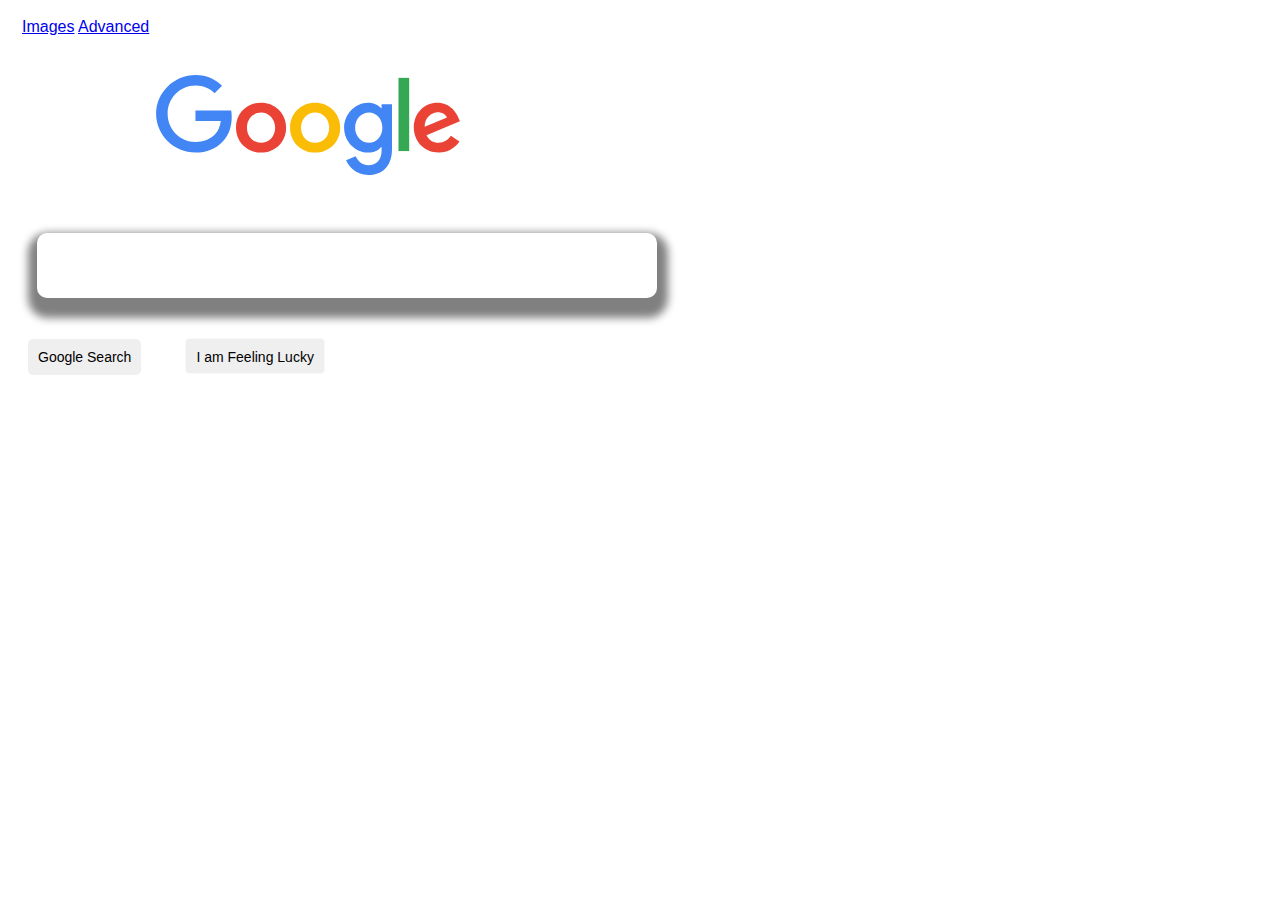
==== index.html @ bc4bd612 "Move: Files to web50" ====
<!doctype html>
<html lang="en"> 
    <head>
      <title>Search</title>
        <!-- Required meta tags -->
        <meta charset="utf-8">
        <meta name="viewport" content="width=device-width, initial-scale=1, shrink-to-fit=yes">
        <!-- Bootstrap CSS v5.2.1 -->
        <link href="https://cdn.jsdelivr.net/npm/bootstrap@5.2.1/dist/css/bootstrap.min.css" rel="stylesheet"
          integrity="sha384-iYQeCzEYFbKjA/T2uDLTpkwGzCiq6soy8tYaI1GyVh/UjpbCx/TYkiZhlZB6+fzT" crossorigin="anonymous">
        <link href="custom.css" rel="stylesheet">
    </head>
    <body>
      <div class="d-flex justify-content-end pm">
        <a class="btn btn-link" href="images.html" role="button">Images</a>
        <a class="btn btn-link" href="advanced.html" role="button">Advanced</a>
      </div>
      <header class="text-center">
        <a href="index.html"><svg xmlns="http://www.w3.org/2000/svg" width="600" height="150" viewBox="-40.446 -22.19 350.532 133.14"><path fill="#EA4335" d="M115.39 46.71c0 12.77-9.99 22.18-22.25 22.18s-22.25-9.41-22.25-22.18c0-12.86 9.99-22.18 22.25-22.18s22.25 9.32 22.25 22.18zm-9.74 0c0-7.98-5.79-13.44-12.51-13.44s-12.51 5.46-12.51 13.44c0 7.9 5.79 13.44 12.51 13.44s12.51-5.55 12.51-13.44z"/><path fill="#FBBC05" d="M163.39 46.71c0 12.77-9.99 22.18-22.25 22.18s-22.25-9.41-22.25-22.18c0-12.85 9.99-22.18 22.25-22.18s22.25 9.32 22.25 22.18zm-9.74 0c0-7.98-5.79-13.44-12.51-13.44s-12.51 5.46-12.51 13.44c0 7.9 5.79 13.44 12.51 13.44s12.51-5.55 12.51-13.44z"/><path fill="#4285F4" d="M209.39 25.87v39.82c0 16.38-9.66 23.07-21.08 23.07-10.75 0-17.22-7.19-19.66-13.07l8.48-3.53c1.51 3.61 5.21 7.87 11.17 7.87 7.31 0 11.84-4.51 11.84-13v-3.19h-.34c-2.18 2.69-6.38 5.04-11.68 5.04-11.09 0-21.25-9.66-21.25-22.09 0-12.52 10.16-22.26 21.25-22.26 5.29 0 9.49 2.35 11.68 4.96h.34v-3.61h9.25zm-8.56 20.92c0-7.81-5.21-13.52-11.84-13.52-6.72 0-12.35 5.71-12.35 13.52 0 7.73 5.63 13.36 12.35 13.36 6.63 0 11.84-5.63 11.84-13.36z"/><path fill="#34A853" d="M224.64 2.53v65h-9.5v-65z"/><path fill="#EA4335" d="m261.66 54.01 7.56 5.04c-2.44 3.61-8.32 9.83-18.48 9.83-12.6 0-22.01-9.74-22.01-22.18 0-13.19 9.49-22.18 20.92-22.18 11.51 0 17.14 9.16 18.98 14.11l1.01 2.52-29.65 12.28c2.27 4.45 5.8 6.72 10.75 6.72 4.96 0 8.4-2.44 10.92-6.14zm-23.27-7.98 19.82-8.23c-1.09-2.77-4.37-4.7-8.23-4.7-4.95 0-11.84 4.37-11.59 12.93z"/><path fill="#4285F4" d="M34.93 40.94v-9.41h31.71c.31 1.64.47 3.58.47 5.68 0 7.06-1.93 15.79-8.15 22.01-6.05 6.3-13.78 9.66-24.02 9.66C15.96 68.88 0 53.42 0 34.44 0 15.46 15.96 0 34.94 0c10.5 0 17.98 4.12 23.6 9.49l-6.64 6.64c-4.03-3.78-9.49-6.72-16.97-6.72-13.86 0-24.7 11.17-24.7 25.03 0 13.86 10.84 25.03 24.7 25.03 8.99 0 14.11-3.61 17.39-6.89 2.66-2.66 4.41-6.46 5.1-11.65z"/></svg></a>
      </header>
      <main>
        <form action="https://google.com/search">
          <div class="text-center mb-3 pm"><input type="text" name="query" id="q"></div>
          <div class="text-center">
            <input class="pmsearch" type="submit" value="Google Search" id="submit">
            <input class="pmsearch" type="submit" name="btnI" value="I am Feeling Lucky">
          </div>
        </form>
      </main>
      <footer>
      <!-- place footer here -->
      </footer>
      <!-- Bootstrap JavaScript Libraries -->
      <script src="https://cdn.jsdelivr.net/npm/@popperjs/core@2.11.6/dist/umd/popper.min.js"
      integrity="sha384-oBqDVmMz9ATKxIep9tiCxS/Z9fNfEXiDAYTujMAeBAsjFuCZSmKbSSUnQlmh/jp3" crossorigin="anonymous">
      </script>

      <script src="https://cdn.jsdelivr.net/npm/bootstrap@5.2.1/dist/js/bootstrap.min.js"
        integrity="sha384-7VPbUDkoPSGFnVtYi0QogXtr74QeVeeIs99Qfg5YCF+TidwNdjvaKZX19NZ/e6oz" crossorigin="anonymous">
      </script>
    </body>
</html>
---- custom.css ----
@media only screen and (max-width: 452px) {
    body {
        -webkit-border-radius:0;
        border-radius: 0;
        height: 100%;
        margin: 0;
        max-width: unset;
        padding: 0;
        width: 50%
    }
}

#q{
    width: 600px;
    height: 45px;
    border-radius: 10px;
    border: 1px gray;
    padding: 10px;
    margin: 15px;
    box-shadow: 1px 10px 8px 10px gray;
}

#submit{
    border: 4px;
    border-color: gray;
    border-radius: 5px;
}

div.field > input[type= submit]{
    border: 4px;
    border-color: gray;
    border-radius: 5px;
    visibility: hidden;
}

.pm {
    padding: 10px;
    margin: 4px;
    font-family: arial, sans-serif;
}
.pmsearch{
    padding: 10px;
    margin: 11px 20px;
    font-family: arial, sans-serif;
    font-size: 14px;
    height: 36px;
    border-radius: 4px;
    border: 1px solid #f8f9fa;
    color: black;
}

.advancedlogo{
    color: #d93025;
    font-size: 20px;
    margin: 15px 35px
}

.line {
    border-bottom: 1px solid #ebebeb;
}
.pagebox{
    max-width: 1140px;
    min-width: 200px;
    width: 96%;
    margin: 40px 2% 0 45px;
}

div.rectangle {
    width: 100%;
    clear: both;
}

div.pageline {
    clear: both;
}
div.rectangle div.c-head {
    float: left;
    display: inline-block;
    min-width: 167px;
    font-weight: 500;
    color: #333;
    vertical-align: middle;
}

div.c-main {
    height: 30px;
    display: table-cell;
    vertical-align: middle;
}

div.rectangle div.space {
    float: left;
    display: inline-block;
    min-width: 167px;
    min-height: 41px;
    vertical-align: middle;
    width: 50%;
}

div.rectangle div.s-head {
    float: left;
    display: inline-block;
    font-size: 13px;
    font-weight: 700;
    color: #777;
    padding-left: 5px;
    vertical-align: middle;
}
div.rectangle div.atw {
    float: left;
    display: inline-block;
    min-width: 167px;
    width: 16%;
    height: 42px;
    color: #222;
    font-size: 13px;
    line-height: 16px;
    vertical-align: middle;
}

div.rectangle div.inputbox {
    float: left;
    display: inline-block;
    min-width: 167px;
    min-height: 41px;
    vertical-align: middle;
    width: 50%;
}

div.field {
    padding-right: 16px;
}

div.rectangle div.textinput input[type=text] {
    width: 100%;
    text-align: left;
}
.textinput {
    border-radius: 1px;
    border: 1px solid #d9d9d9;
    border-top: 1px solid #c0c0c0;
    font-size: 13px;
    height: 25px;
    padding: 1px 8px;
    width: 480px;
}

div.rectangle div.rightbox {
    float: left;
    display: inline-block;
    width: 32%;
    min-width: 160px;
    margin: 0 0 8px 1px;
    color: #555;
    font-size: 11px;
    padding-left: 5px;
    vertical-align: middle;
    position: relative;
}

span.grey {
    color: #666;
    font-family: monospace;
    font-size: 11px;
    white-space: pre;
}
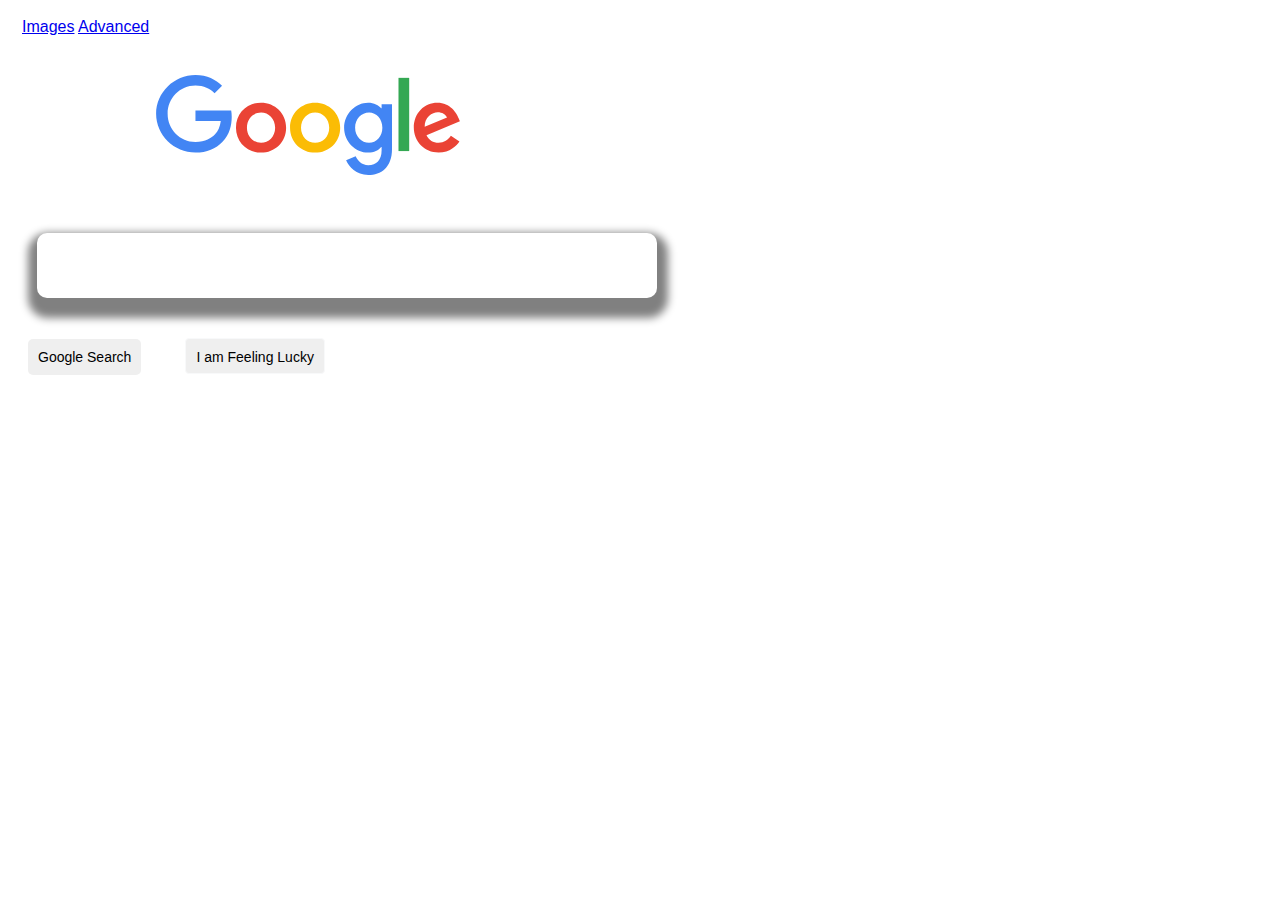
==== commit 66717650: "Add: media queries" ====
--- a/index.html
+++ b/index.html
@@ -15,13 +15,13 @@
         <a class="btn btn-link" href="images.html" role="button">Images</a>
         <a class="btn btn-link" href="advanced.html" role="button">Advanced</a>
       </div>
-      <header class="text-center">
+      <header class="text-center d-flex justify-content-center">
         <a href="index.html"><svg xmlns="http://www.w3.org/2000/svg" width="600" height="150" viewBox="-40.446 -22.19 350.532 133.14"><path fill="#EA4335" d="M115.39 46.71c0 12.77-9.99 22.18-22.25 22.18s-22.25-9.41-22.25-22.18c0-12.86 9.99-22.18 22.25-22.18s22.25 9.32 22.25 22.18zm-9.74 0c0-7.98-5.79-13.44-12.51-13.44s-12.51 5.46-12.51 13.44c0 7.9 5.79 13.44 12.51 13.44s12.51-5.55 12.51-13.44z"/><path fill="#FBBC05" d="M163.39 46.71c0 12.77-9.99 22.18-22.25 22.18s-22.25-9.41-22.25-22.18c0-12.85 9.99-22.18 22.25-22.18s22.25 9.32 22.25 22.18zm-9.74 0c0-7.98-5.79-13.44-12.51-13.44s-12.51 5.46-12.51 13.44c0 7.9 5.79 13.44 12.51 13.44s12.51-5.55 12.51-13.44z"/><path fill="#4285F4" d="M209.39 25.87v39.82c0 16.38-9.66 23.07-21.08 23.07-10.75 0-17.22-7.19-19.66-13.07l8.48-3.53c1.51 3.61 5.21 7.87 11.17 7.87 7.31 0 11.84-4.51 11.84-13v-3.19h-.34c-2.18 2.69-6.38 5.04-11.68 5.04-11.09 0-21.25-9.66-21.25-22.09 0-12.52 10.16-22.26 21.25-22.26 5.29 0 9.49 2.35 11.68 4.96h.34v-3.61h9.25zm-8.56 20.92c0-7.81-5.21-13.52-11.84-13.52-6.72 0-12.35 5.71-12.35 13.52 0 7.73 5.63 13.36 12.35 13.36 6.63 0 11.84-5.63 11.84-13.36z"/><path fill="#34A853" d="M224.64 2.53v65h-9.5v-65z"/><path fill="#EA4335" d="m261.66 54.01 7.56 5.04c-2.44 3.61-8.32 9.83-18.48 9.83-12.6 0-22.01-9.74-22.01-22.18 0-13.19 9.49-22.18 20.92-22.18 11.51 0 17.14 9.16 18.98 14.11l1.01 2.52-29.65 12.28c2.27 4.45 5.8 6.72 10.75 6.72 4.96 0 8.4-2.44 10.92-6.14zm-23.27-7.98 19.82-8.23c-1.09-2.77-4.37-4.7-8.23-4.7-4.95 0-11.84 4.37-11.59 12.93z"/><path fill="#4285F4" d="M34.93 40.94v-9.41h31.71c.31 1.64.47 3.58.47 5.68 0 7.06-1.93 15.79-8.15 22.01-6.05 6.3-13.78 9.66-24.02 9.66C15.96 68.88 0 53.42 0 34.44 0 15.46 15.96 0 34.94 0c10.5 0 17.98 4.12 23.6 9.49l-6.64 6.64c-4.03-3.78-9.49-6.72-16.97-6.72-13.86 0-24.7 11.17-24.7 25.03 0 13.86 10.84 25.03 24.7 25.03 8.99 0 14.11-3.61 17.39-6.89 2.66-2.66 4.41-6.46 5.1-11.65z"/></svg></a>
       </header>
       <main>
         <form action="https://google.com/search">
-          <div class="text-center mb-3 pm"><input type="text" name="query" id="q"></div>
-          <div class="text-center">
+          <div class="text-center mb-3 pm d-flex justify-content-center"><input type="text" name="query" id="q"></div>
+          <div class="text-center d-flex justify-content-center">
             <input class="pmsearch" type="submit" value="Google Search" id="submit">
             <input class="pmsearch" type="submit" name="btnI" value="I am Feeling Lucky">
           </div>
--- a/custom.css
+++ b/custom.css
@@ -1,15 +1,8 @@
-@media only screen and (max-width: 452px) {
-    body {
-        -webkit-border-radius:0;
-        border-radius: 0;
-        height: 100%;
-        margin: 0;
-        max-width: unset;
-        padding: 0;
-        width: 50%
-    }
+body {
+    justify-content: center;
+    align-items: center;
+    height: 100vh;
 }
-
 #q{
     width: 600px;
     height: 45px;
@@ -164,3 +157,16 @@
     font-size: 11px;
     white-space: pre;
 }
+
+@media screen and (max-width: 1000px) {
+    div.s-head > div.c-main, div.rightbox > div.c-main {
+        display: none;
+    }
+}
+
+@media screen and (max-width: 800px) {
+    div.inputbox > div.field {
+        display: flex!important;
+        flex-shrink: 1!important;
+    }
+}
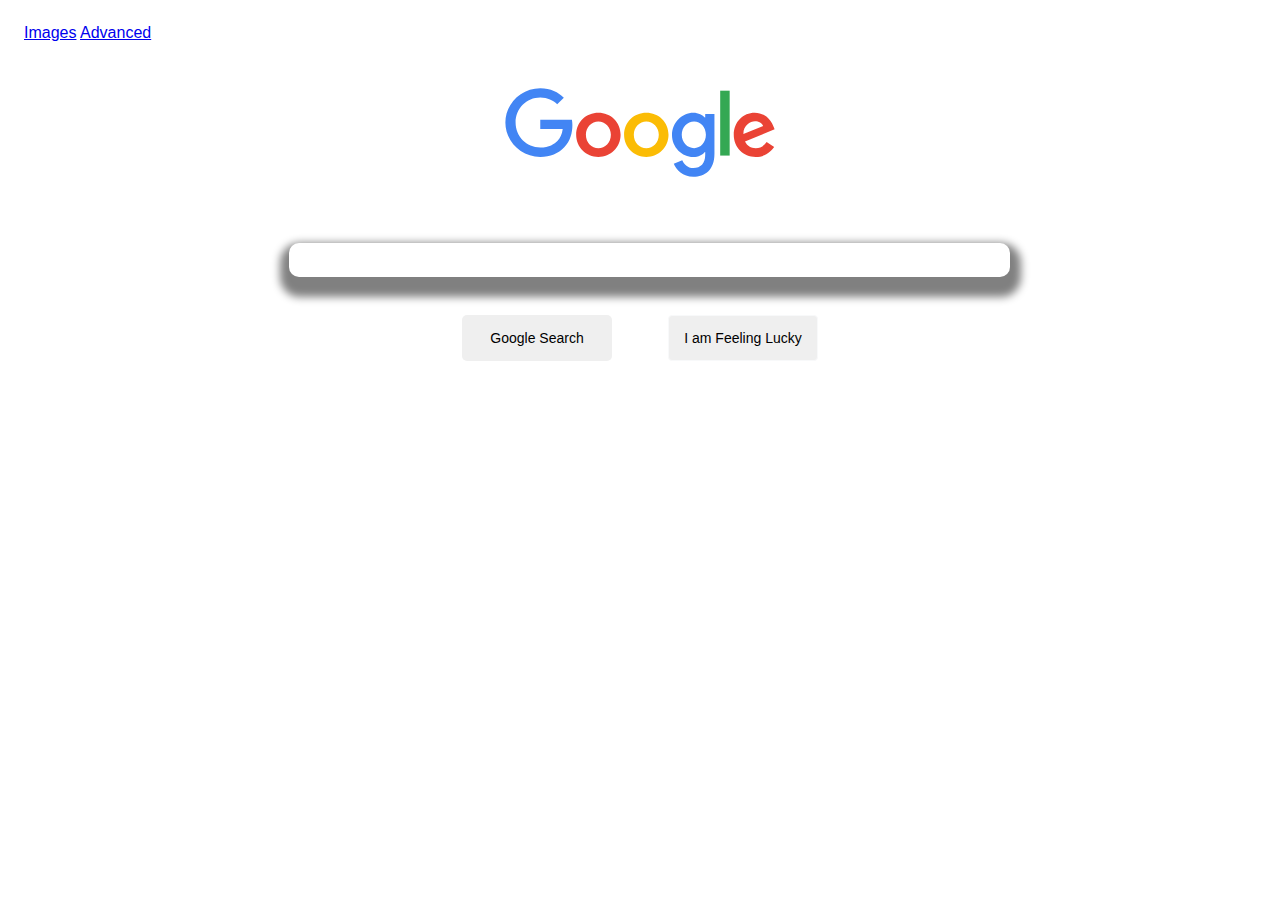
==== commit dd4b0eb0: "Update: Responsiveness" ====
--- a/index.html
+++ b/index.html
@@ -15,16 +15,15 @@
         <a class="btn btn-link" href="images.html" role="button">Images</a>
         <a class="btn btn-link" href="advanced.html" role="button">Advanced</a>
       </div>
-      <header class="text-center d-flex justify-content-center">
-        <a href="index.html"><svg xmlns="http://www.w3.org/2000/svg" width="600" height="150" viewBox="-40.446 -22.19 350.532 133.14"><path fill="#EA4335" d="M115.39 46.71c0 12.77-9.99 22.18-22.25 22.18s-22.25-9.41-22.25-22.18c0-12.86 9.99-22.18 22.25-22.18s22.25 9.32 22.25 22.18zm-9.74 0c0-7.98-5.79-13.44-12.51-13.44s-12.51 5.46-12.51 13.44c0 7.9 5.79 13.44 12.51 13.44s12.51-5.55 12.51-13.44z"/><path fill="#FBBC05" d="M163.39 46.71c0 12.77-9.99 22.18-22.25 22.18s-22.25-9.41-22.25-22.18c0-12.85 9.99-22.18 22.25-22.18s22.25 9.32 22.25 22.18zm-9.74 0c0-7.98-5.79-13.44-12.51-13.44s-12.51 5.46-12.51 13.44c0 7.9 5.79 13.44 12.51 13.44s12.51-5.55 12.51-13.44z"/><path fill="#4285F4" d="M209.39 25.87v39.82c0 16.38-9.66 23.07-21.08 23.07-10.75 0-17.22-7.19-19.66-13.07l8.48-3.53c1.51 3.61 5.21 7.87 11.17 7.87 7.31 0 11.84-4.51 11.84-13v-3.19h-.34c-2.18 2.69-6.38 5.04-11.68 5.04-11.09 0-21.25-9.66-21.25-22.09 0-12.52 10.16-22.26 21.25-22.26 5.29 0 9.49 2.35 11.68 4.96h.34v-3.61h9.25zm-8.56 20.92c0-7.81-5.21-13.52-11.84-13.52-6.72 0-12.35 5.71-12.35 13.52 0 7.73 5.63 13.36 12.35 13.36 6.63 0 11.84-5.63 11.84-13.36z"/><path fill="#34A853" d="M224.64 2.53v65h-9.5v-65z"/><path fill="#EA4335" d="m261.66 54.01 7.56 5.04c-2.44 3.61-8.32 9.83-18.48 9.83-12.6 0-22.01-9.74-22.01-22.18 0-13.19 9.49-22.18 20.92-22.18 11.51 0 17.14 9.16 18.98 14.11l1.01 2.52-29.65 12.28c2.27 4.45 5.8 6.72 10.75 6.72 4.96 0 8.4-2.44 10.92-6.14zm-23.27-7.98 19.82-8.23c-1.09-2.77-4.37-4.7-8.23-4.7-4.95 0-11.84 4.37-11.59 12.93z"/><path fill="#4285F4" d="M34.93 40.94v-9.41h31.71c.31 1.64.47 3.58.47 5.68 0 7.06-1.93 15.79-8.15 22.01-6.05 6.3-13.78 9.66-24.02 9.66C15.96 68.88 0 53.42 0 34.44 0 15.46 15.96 0 34.94 0c10.5 0 17.98 4.12 23.6 9.49l-6.64 6.64c-4.03-3.78-9.49-6.72-16.97-6.72-13.86 0-24.7 11.17-24.7 25.03 0 13.86 10.84 25.03 24.7 25.03 8.99 0 14.11-3.61 17.39-6.89 2.66-2.66 4.41-6.46 5.1-11.65z"/></svg></a>
+      <header class="index-header">
+        <a href="index.html"><svg xmlns="http://www.w3.org/2000/svg" viewBox="-40.446 -22.19 350.532 133.14"><path fill="#EA4335" d="M115.39 46.71c0 12.77-9.99 22.18-22.25 22.18s-22.25-9.41-22.25-22.18c0-12.86 9.99-22.18 22.25-22.18s22.25 9.32 22.25 22.18zm-9.74 0c0-7.98-5.79-13.44-12.51-13.44s-12.51 5.46-12.51 13.44c0 7.9 5.79 13.44 12.51 13.44s12.51-5.55 12.51-13.44z"/><path fill="#FBBC05" d="M163.39 46.71c0 12.77-9.99 22.18-22.25 22.18s-22.25-9.41-22.25-22.18c0-12.85 9.99-22.18 22.25-22.18s22.25 9.32 22.25 22.18zm-9.74 0c0-7.98-5.79-13.44-12.51-13.44s-12.51 5.46-12.51 13.44c0 7.9 5.79 13.44 12.51 13.44s12.51-5.55 12.51-13.44z"/><path fill="#4285F4" d="M209.39 25.87v39.82c0 16.38-9.66 23.07-21.08 23.07-10.75 0-17.22-7.19-19.66-13.07l8.48-3.53c1.51 3.61 5.21 7.87 11.17 7.87 7.31 0 11.84-4.51 11.84-13v-3.19h-.34c-2.18 2.69-6.38 5.04-11.68 5.04-11.09 0-21.25-9.66-21.25-22.09 0-12.52 10.16-22.26 21.25-22.26 5.29 0 9.49 2.35 11.68 4.96h.34v-3.61h9.25zm-8.56 20.92c0-7.81-5.21-13.52-11.84-13.52-6.72 0-12.35 5.71-12.35 13.52 0 7.73 5.63 13.36 12.35 13.36 6.63 0 11.84-5.63 11.84-13.36z"/><path fill="#34A853" d="M224.64 2.53v65h-9.5v-65z"/><path fill="#EA4335" d="m261.66 54.01 7.56 5.04c-2.44 3.61-8.32 9.83-18.48 9.83-12.6 0-22.01-9.74-22.01-22.18 0-13.19 9.49-22.18 20.92-22.18 11.51 0 17.14 9.16 18.98 14.11l1.01 2.52-29.65 12.28c2.27 4.45 5.8 6.72 10.75 6.72 4.96 0 8.4-2.44 10.92-6.14zm-23.27-7.98 19.82-8.23c-1.09-2.77-4.37-4.7-8.23-4.7-4.95 0-11.84 4.37-11.59 12.93z"/><path fill="#4285F4" d="M34.93 40.94v-9.41h31.71c.31 1.64.47 3.58.47 5.68 0 7.06-1.93 15.79-8.15 22.01-6.05 6.3-13.78 9.66-24.02 9.66C15.96 68.88 0 53.42 0 34.44 0 15.46 15.96 0 34.94 0c10.5 0 17.98 4.12 23.6 9.49l-6.64 6.64c-4.03-3.78-9.49-6.72-16.97-6.72-13.86 0-24.7 11.17-24.7 25.03 0 13.86 10.84 25.03 24.7 25.03 8.99 0 14.11-3.61 17.39-6.89 2.66-2.66 4.41-6.46 5.1-11.65z"/></svg></a>
       </header>
       <main>
         <form action="https://google.com/search">
           <div class="text-center mb-3 pm d-flex justify-content-center"><input type="text" name="query" id="q"></div>
-          <div class="text-center d-flex justify-content-center">
+          <div class="display content">
             <input class="pmsearch" type="submit" value="Google Search" id="submit">
             <input class="pmsearch" type="submit" name="btnI" value="I am Feeling Lucky">
-          </div>
         </form>
       </main>
       <footer>
--- a/custom.css
+++ b/custom.css
@@ -1,15 +1,27 @@
 body {
     justify-content: center;
     align-items: center;
-    height: 100vh;
+    margin: 0;
+    padding: 0;
+}
+main {
+    margin: 0 auto;
+    max-width: 750px;
+    padding: 1em; 
+
+}
+
+.index-header {
+    margin: 0 auto;
+    max-width: 350px;
+    height: auto;
 }
 #q{
-    width: 600px;
-    height: 45px;
+    width: 100%;
     border-radius: 10px;
     border: 1px gray;
-    padding: 10px;
-    margin: 15px;
+    padding: 0.7em;
+    margin: 0 auto;
     box-shadow: 1px 10px 8px 10px gray;
 }
 
@@ -27,20 +39,28 @@
 }
 
 .pm {
-    padding: 10px;
-    margin: 4px;
+    padding: 1em;
+    margin: 0.5em;
     font-family: arial, sans-serif;
 }
+
 .pmsearch{
-    padding: 10px;
-    margin: 11px 20px;
+    padding: 1em;
+    margin: 1em 2em;
     font-family: arial, sans-serif;
     font-size: 14px;
-    height: 36px;
     border-radius: 4px;
     border: 1px solid #f8f9fa;
     color: black;
-}
+    width: 80%;
+    max-width: 150px;
+}
+
+.display {
+    display: flex;
+    justify-content: center;
+}
+
 
 .advancedlogo{
     color: #d93025;
@@ -170,3 +190,22 @@
         flex-shrink: 1!important;
     }
 }
+
+@media screen and (max-width: 300px) {
+    .pm {
+        padding: 0;
+    }
+    .index-header {
+        max-width: 200px;
+    }
+    .content {
+        width: 100%;
+        margin: 0 auto;
+        max-width: 450px;
+    }
+    .pmsearch {
+        padding: 0.5em;
+        width: 50%;
+        margin: 0 auto;
+    }
+}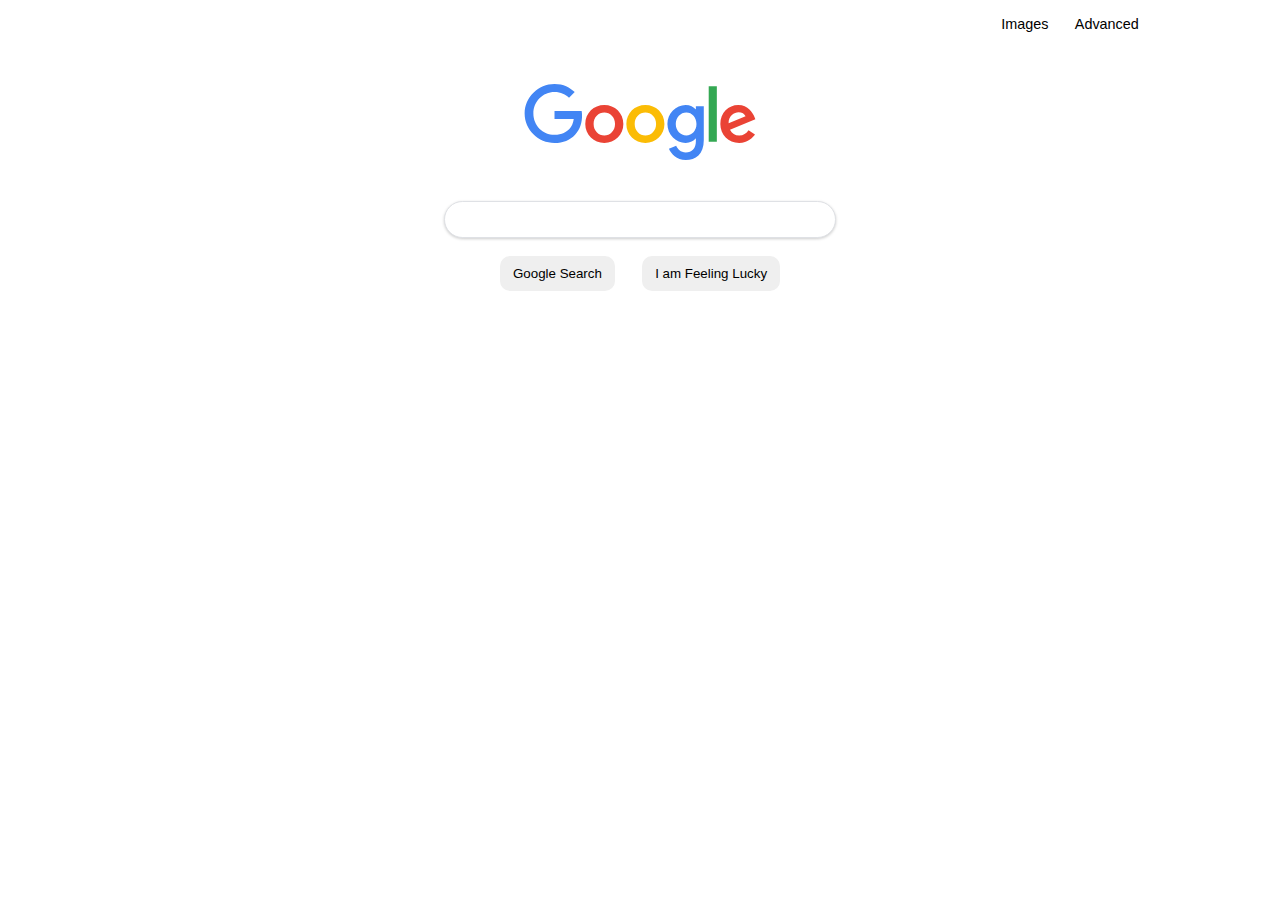
==== commit a846d2f9: "Update: css" ====
--- a/index.html
+++ b/index.html
@@ -2,40 +2,45 @@
 <html lang="en"> 
     <head>
       <title>Search</title>
-        <!-- Required meta tags -->
         <meta charset="utf-8">
-        <meta name="viewport" content="width=device-width, initial-scale=1, shrink-to-fit=yes">
-        <!-- Bootstrap CSS v5.2.1 -->
-        <link href="https://cdn.jsdelivr.net/npm/bootstrap@5.2.1/dist/css/bootstrap.min.css" rel="stylesheet"
-          integrity="sha384-iYQeCzEYFbKjA/T2uDLTpkwGzCiq6soy8tYaI1GyVh/UjpbCx/TYkiZhlZB6+fzT" crossorigin="anonymous">
-        <link href="custom.css" rel="stylesheet">
+        <meta name="viewport" content="width=device-width, initial-scale=1.0">
+        <link href="style.css" rel="stylesheet">
     </head>
     <body>
-      <div class="d-flex justify-content-end pm">
-        <a class="btn btn-link" href="images.html" role="button">Images</a>
-        <a class="btn btn-link" href="advanced.html" role="button">Advanced</a>
-      </div>
-      <header class="index-header">
-        <a href="index.html"><svg xmlns="http://www.w3.org/2000/svg" viewBox="-40.446 -22.19 350.532 133.14"><path fill="#EA4335" d="M115.39 46.71c0 12.77-9.99 22.18-22.25 22.18s-22.25-9.41-22.25-22.18c0-12.86 9.99-22.18 22.25-22.18s22.25 9.32 22.25 22.18zm-9.74 0c0-7.98-5.79-13.44-12.51-13.44s-12.51 5.46-12.51 13.44c0 7.9 5.79 13.44 12.51 13.44s12.51-5.55 12.51-13.44z"/><path fill="#FBBC05" d="M163.39 46.71c0 12.77-9.99 22.18-22.25 22.18s-22.25-9.41-22.25-22.18c0-12.85 9.99-22.18 22.25-22.18s22.25 9.32 22.25 22.18zm-9.74 0c0-7.98-5.79-13.44-12.51-13.44s-12.51 5.46-12.51 13.44c0 7.9 5.79 13.44 12.51 13.44s12.51-5.55 12.51-13.44z"/><path fill="#4285F4" d="M209.39 25.87v39.82c0 16.38-9.66 23.07-21.08 23.07-10.75 0-17.22-7.19-19.66-13.07l8.48-3.53c1.51 3.61 5.21 7.87 11.17 7.87 7.31 0 11.84-4.51 11.84-13v-3.19h-.34c-2.18 2.69-6.38 5.04-11.68 5.04-11.09 0-21.25-9.66-21.25-22.09 0-12.52 10.16-22.26 21.25-22.26 5.29 0 9.49 2.35 11.68 4.96h.34v-3.61h9.25zm-8.56 20.92c0-7.81-5.21-13.52-11.84-13.52-6.72 0-12.35 5.71-12.35 13.52 0 7.73 5.63 13.36 12.35 13.36 6.63 0 11.84-5.63 11.84-13.36z"/><path fill="#34A853" d="M224.64 2.53v65h-9.5v-65z"/><path fill="#EA4335" d="m261.66 54.01 7.56 5.04c-2.44 3.61-8.32 9.83-18.48 9.83-12.6 0-22.01-9.74-22.01-22.18 0-13.19 9.49-22.18 20.92-22.18 11.51 0 17.14 9.16 18.98 14.11l1.01 2.52-29.65 12.28c2.27 4.45 5.8 6.72 10.75 6.72 4.96 0 8.4-2.44 10.92-6.14zm-23.27-7.98 19.82-8.23c-1.09-2.77-4.37-4.7-8.23-4.7-4.95 0-11.84 4.37-11.59 12.93z"/><path fill="#4285F4" d="M34.93 40.94v-9.41h31.71c.31 1.64.47 3.58.47 5.68 0 7.06-1.93 15.79-8.15 22.01-6.05 6.3-13.78 9.66-24.02 9.66C15.96 68.88 0 53.42 0 34.44 0 15.46 15.96 0 34.94 0c10.5 0 17.98 4.12 23.6 9.49l-6.64 6.64c-4.03-3.78-9.49-6.72-16.97-6.72-13.86 0-24.7 11.17-24.7 25.03 0 13.86 10.84 25.03 24.7 25.03 8.99 0 14.11-3.61 17.39-6.89 2.66-2.66 4.41-6.46 5.1-11.65z"/></svg></a>
+      <header>
+        <div class="container">
+          <nav class="nav">
+            <ul class="nav__list">
+              <li class="nav__item"><a class="nav__link" href="images.html" role="button">Images</a></li>
+              <li class="nav__item"><a class="nav__link" href="advanced.html" role="button">Advanced</a></li>
+            </ul>
+          </nav>
+        </div>
       </header>
       <main>
-        <form action="https://google.com/search">
-          <div class="text-center mb-3 pm d-flex justify-content-center"><input type="text" name="query" id="q"></div>
-          <div class="display content">
-            <input class="pmsearch" type="submit" value="Google Search" id="submit">
-            <input class="pmsearch" type="submit" name="btnI" value="I am Feeling Lucky">
-        </form>
+        <section>
+          <div class="container column">
+            <div class="heading">
+              <a href="index.html"><svg xmlns="http://www.w3.org/2000/svg" viewBox="-40.446 -22.19 350.532 133.14"><path fill="#EA4335" d="M115.39 46.71c0 12.77-9.99 22.18-22.25 22.18s-22.25-9.41-22.25-22.18c0-12.86 9.99-22.18 22.25-22.18s22.25 9.32 22.25 22.18zm-9.74 0c0-7.98-5.79-13.44-12.51-13.44s-12.51 5.46-12.51 13.44c0 7.9 5.79 13.44 12.51 13.44s12.51-5.55 12.51-13.44z"/><path fill="#FBBC05" d="M163.39 46.71c0 12.77-9.99 22.18-22.25 22.18s-22.25-9.41-22.25-22.18c0-12.85 9.99-22.18 22.25-22.18s22.25 9.32 22.25 22.18zm-9.74 0c0-7.98-5.79-13.44-12.51-13.44s-12.51 5.46-12.51 13.44c0 7.9 5.79 13.44 12.51 13.44s12.51-5.55 12.51-13.44z"/><path fill="#4285F4" d="M209.39 25.87v39.82c0 16.38-9.66 23.07-21.08 23.07-10.75 0-17.22-7.19-19.66-13.07l8.48-3.53c1.51 3.61 5.21 7.87 11.17 7.87 7.31 0 11.84-4.51 11.84-13v-3.19h-.34c-2.18 2.69-6.38 5.04-11.68 5.04-11.09 0-21.25-9.66-21.25-22.09 0-12.52 10.16-22.26 21.25-22.26 5.29 0 9.49 2.35 11.68 4.96h.34v-3.61h9.25zm-8.56 20.92c0-7.81-5.21-13.52-11.84-13.52-6.72 0-12.35 5.71-12.35 13.52 0 7.73 5.63 13.36 12.35 13.36 6.63 0 11.84-5.63 11.84-13.36z"/><path fill="#34A853" d="M224.64 2.53v65h-9.5v-65z"/><path fill="#EA4335" d="m261.66 54.01 7.56 5.04c-2.44 3.61-8.32 9.83-18.48 9.83-12.6 0-22.01-9.74-22.01-22.18 0-13.19 9.49-22.18 20.92-22.18 11.51 0 17.14 9.16 18.98 14.11l1.01 2.52-29.65 12.28c2.27 4.45 5.8 6.72 10.75 6.72 4.96 0 8.4-2.44 10.92-6.14zm-23.27-7.98 19.82-8.23c-1.09-2.77-4.37-4.7-8.23-4.7-4.95 0-11.84 4.37-11.59 12.93z"/><path fill="#4285F4" d="M34.93 40.94v-9.41h31.71c.31 1.64.47 3.58.47 5.68 0 7.06-1.93 15.79-8.15 22.01-6.05 6.3-13.78 9.66-24.02 9.66C15.96 68.88 0 53.42 0 34.44 0 15.46 15.96 0 34.94 0c10.5 0 17.98 4.12 23.6 9.49l-6.64 6.64c-4.03-3.78-9.49-6.72-16.97-6.72-13.86 0-24.7 11.17-24.7 25.03 0 13.86 10.84 25.03 24.7 25.03 8.99 0 14.11-3.61 17.39-6.89 2.66-2.66 4.41-6.46 5.1-11.65z"/></svg></a>
+            </div>
+            <div class="query__input">
+                <form action="https://google.com/search">
+                  <div class="query__box">
+                    <label for="query" aria-label="Input box">
+                      <input type="text" name="query" id="q">
+                    </label>
+                  </div>
+                  <div class="tab">
+                    <label for="submit" aria-label="Google search tab">
+                      <input class="pmsearch" type="submit" value="Google Search" id="submit">
+                    </label>
+                    <label for="lucky__tab" aria-label="I am feeling lucky tab">
+                      <input class="pmsearch" type="submit" name="btnI" value="I am Feeling Lucky">
+                    </label>
+                  </div>
+              </form>
+            </div>
+          </section>  
       </main>
-      <footer>
-      <!-- place footer here -->
-      </footer>
-      <!-- Bootstrap JavaScript Libraries -->
-      <script src="https://cdn.jsdelivr.net/npm/@popperjs/core@2.11.6/dist/umd/popper.min.js"
-      integrity="sha384-oBqDVmMz9ATKxIep9tiCxS/Z9fNfEXiDAYTujMAeBAsjFuCZSmKbSSUnQlmh/jp3" crossorigin="anonymous">
-      </script>
-
-      <script src="https://cdn.jsdelivr.net/npm/bootstrap@5.2.1/dist/js/bootstrap.min.js"
-        integrity="sha384-7VPbUDkoPSGFnVtYi0QogXtr74QeVeeIs99Qfg5YCF+TidwNdjvaKZX19NZ/e6oz" crossorigin="anonymous">
-      </script>
     </body>
 </html>
--- a/style.css
+++ b/style.css
@@ -0,0 +1,114 @@
+*, *::before,
+*::after {
+    box-sizing: border-box;
+}
+
+
+body {
+    margin: 0;
+    padding: 0;
+    font-family: 'Segoe UI', sans-serif;
+    font-size: 1.1rem;
+}
+
+.container {
+    width: 80%;
+    max-width: 1128px;
+    margin: 0 auto;
+    padding: 0;
+}
+
+.row {
+    display: flex;
+    flex-direction: row;
+}
+
+.column {
+    display: flex;
+    flex-direction: column;
+    align-items: center;
+}
+
+img {
+    width: 100%;
+}
+
+.column svg {
+    width: 100%;
+    height: auto;
+}
+
+.nav__list {
+    padding: 0;
+    margin: 0;
+    list-style-type: none;
+    display: flex;
+    justify-content: flex-end;
+}
+
+.nav__item {
+   padding: .75em;
+}
+
+.nav__link {
+    text-decoration: none;
+    color: #000;
+    font-size: 0.9rem;
+}
+
+.nav__link:focus,
+.nav__link:hover {
+    opacity: .75;
+    background: #4285F4;
+    padding: .25em 1em;
+    border-radius: 100px;
+}
+
+.heading {
+    padding: 1em 2em;
+    max-width: 500px;
+    margin: 0 auto;
+}
+
+.query__input{
+  margin: 0;
+  padding: 0;
+  display: flex;
+  justify-content: center; 
+}
+.query__box {
+    margin: 0;
+    padding: 0;
+    width: 100%;
+}
+
+#q {
+    padding: .75em 5em;
+    border-radius: 100px;
+    width: 100%;
+    border: 1px solid #dfe1e5;
+    box-shadow: 0 1px 3px rgb(0 0 0 / 0.2);
+}
+input:focus {
+    outline: none;
+}
+.tab {
+    display: flex;
+    flex-direction: row;
+    justify-content: center;
+    margin: 1em 0;
+    padding: 0;
+}
+
+.pmsearch {
+    border: 4px #dfe1e5;
+    border-radius: 10px;
+    padding: .75em 1em;;
+    margin: 0 1em;
+}
+
+@media only screen and (min-width: 600px) {
+    #q {
+        padding: .75em 8em;
+    }
+}